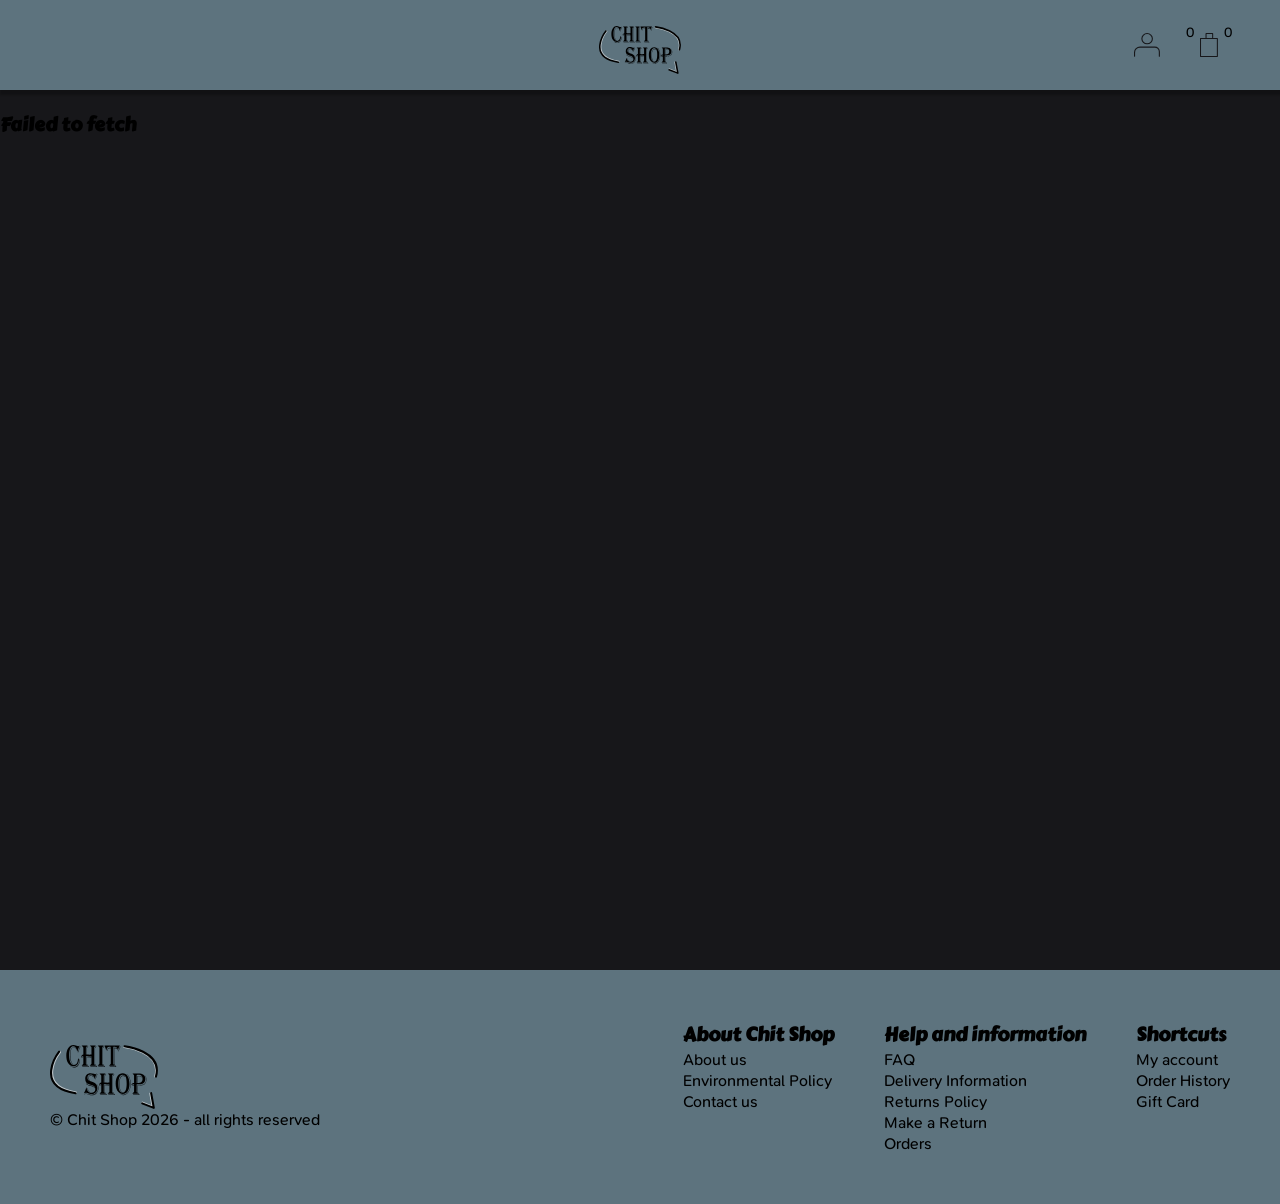
==== index.html @ 626b283b "Update index.html link fix" ====
<!doctype html>
<html lang="en">
  <head>
    <meta charset="UTF-8" />
    <meta name="viewport" content="width=device-width, initial-scale=1.0" />
    <meta name="description" content="" />
    <title>Chit Shop|Home</title>
    <link rel="stylesheet" href="/src/css/index.css" />
    <link rel="stylesheet" href="homePage.css" />
    <script src="homePage.js" type="module"></script>
  </head>
</html>
<body>
  <header>
    <nav class="logo-header">
      <a href="/index.html"
        ><img src="./assets/Logo/Logo.svg" class="logo" alt="Chit Shop logo"
      /></a>
    </nav>
    <nav class="icons-nav">
      <ul class="icons-header">
        <li>
          <p id="user-name"></p>
        </li>
        <li>
          <input type="checkbox" id="profile-checkbox" />
          <label for="profile-checkbox" class="profile">
            <img src="./assets/icons/Profile-icon.svg" alt="" />
          </label>
          <nav class="dropdown" id="dropdown">
            <ul>
              <li>
                <a class="underline-animation" href="./account/login.html"
                  >Log in</a
                >
              </li>
              <li>
                <a class="underline-animation" href="./account/register.html"
                  >Register</a
                >
              </li>
              <li>
                <a class="underline-animation" href="./index.html">Log out</a>
              </li>
            </ul>
          </nav>
        </li>
        <li>
          <a href="/favorite/index.html">
            <img src="./assets/icons/Heart-icon.svg" class="icons" alt="" />
            <span id="favorite-count"></span>
          </a>
        </li>
        <li>
          <a href="/cart/index.html">
            <img src="./assets/icons/cart-icon.svg" class="icons" alt="" />
            <span id="cart-count"></span>
          </a>
        </li>
      </ul>
    </nav>
  </header>
  <main id="home-content">
    <h1>Popular</h1>
    <section class="carousel">
      <button class="arrowLeft" id="carousel-arrow-left">
        <img src="./assets/icons/arrow-icon.svg" class="arrowLeft-img" alt="" />
      </button>
      <article id="carousel-article"></article>
      <button class="arrowRight" id="carousel-arrow-right">
        <img
          src="./assets/icons/arrow-icon.svg"
          class="arrowRight-img"
          alt=""
        />
      </button>
    </section>
    <h2>Electronics</h2>
    <section class="section-container">
      <button id="electronics-button-left">
        <img
          src="./assets/icons/arrow-icon.svg"
          class="list-button-left"
          alt=""
        />
      </button>
      <div id="electronics"></div>
      <button id="electronics-button-right">
        <img
          src="./assets/icons/arrow-icon.svg"
          class="list-button-right"
          alt=""
        />
      </button>
    </section>
    <h2>Fashion</h2>
    <section class="section-container">
      <button id="fashion-button-left">
        <img
          src="./assets/icons/arrow-icon.svg"
          class="list-button-left"
          alt=""
        />
      </button>
      <div id="fashion"></div>
      <button id="fashion-button-right">
        <img
          src="./assets/icons/arrow-icon.svg"
          class="list-button-right"
          alt=""
        />
      </button>
    </section>
    <h2>Explore</h2>
    <section class="other-section" id="other"></section>
  </main>
  <footer>
    <nav>
      <ul>
        <li>
          <h3>About Chit Shop</h3>
        </li>
        <li>
          <a href="./coming-soon/index.html">About us</a>
        </li>
        <li>
          <a href="./coming-soon/index.html">Environmental Policy</a>
        </li>
        <li>
          <a href="./coming-soon/index.html">Contact us</a>
        </li>
      </ul>
      <ul>
        <li>
          <h3>Help and information</h3>
        </li>
        <li>
          <a href="./coming-soon/index.html">FAQ</a>
        </li>
        <li>
          <a href="./coming-soon/index.html">Delivery Information</a>
        </li>
        <li>
          <a href="./coming-soon/index.html">Returns Policy</a>
        </li>
        <li>
          <a href="./coming-soon/index.html">Make a Return</a>
        </li>
        <li>
          <a href="./coming-soon/index.html">Orders</a>
        </li>
      </ul>
      <ul>
        <li>
          <h3>Shortcuts</h3>
        </li>
        <li>
          <a href="./coming-soon/index.html">My account</a>
        </li>
        <li>
          <a href="./coming-soon/index.html">Order History</a>
        </li>
        <li>
          <a href="./coming-soon/index.html">Gift Card</a>
        </li>
      </ul>
    </nav>
    <div>
      <img
        src="./assets/Logo/Logo.svg"
        class="logo-footer"
        alt="Chit Shop logo"
      />
      <p>&copy; Chit Shop 2026 - all rights reserved</p>
    </div>
  </footer>
</body>
---- src/css/index.css ----
@import url(reset.css);
@import url(style.css);
@import url(fonts.css);
@import url(variables.css);
---- homePage.css ----
main {
  margin-top: 20px;
}

h1 {
  margin-bottom: 20px;
}

.carousel > article {
  display: flex;
  flex-direction: row-reverse;
  justify-content: space-around;
  justify-self: stretch;
  gap: 20px;
  padding: 20px;
  animation: fadein 2s;
}

@keyframes fadein {
  from {
    opacity: 0;
  }
  to {
    opacity: 1;
  }
}

section {
  margin-bottom: 6em;
}

.carousel-image {
  max-height: 184px;
  width: 100%;
  border-radius: 10px;
}

.carousel-info {
  display: flex;
  flex-direction: column;
  justify-content: space-around;
}

.carousel a {
  grid-area: 1 / 1 / 3 / 2;
  justify-self: center;
}

.carousel h3 {
  font-size: 1em;
  margin-bottom: 10px;
}

.carousel p {
  font-size: 0.5em;
  justify-self: start;
  align-self: center;
}

.carousel {
  display: grid;
  grid-template-columns: auto auto auto;
  justify-items: center;
  border: 2px solid var(--card-border-color);
  background-color: var(--card-background-color);
}

.arrowLeft-img {
  height: 25px;
  width: 25px;
  rotate: -90deg;
}

.arrowRight-img {
  height: 25px;
  width: 25px;
  rotate: 90deg;
}

.section-container {
  display: grid;
  grid-template-columns: auto 1fr auto;
  margin-inline: 10px;
  justify-items: center;
}

.section-container div {
  display: flex;
  flex-direction: row;
  justify-content: space-around;
  gap: 20px;
  overflow: auto;
  width: 100%;
}

.list-button-left {
  height: 25px;
  width: 25px;
  rotate: -90deg;
}

.list-button-right {
  height: 25px;
  width: 25px;
  rotate: 90deg;
}

h1,
h2 {
  margin-left: 45px;
  color: var(--text-color);
}

article h3 {
  font-size: 0.6em;
  color: var(--text-color);
  font-family: var(--text-font);
  font-weight: 800;
}

article p {
  font-size: 0.5em;
  color: var(--text-color);
}

.list-img {
  height: 90px;
  width: 100%;
  object-fit: cover;
  border-radius: 8px 8px 0 0;
}

.card {
  border: 2px solid var(--card-border-color);
  background-color: var(--card-background-color);
  border-radius: 10px;
  display: grid;
  grid-template-rows: auto auto auto;
  gap: 8px;
  transition: scale 100ms;
}

.card:hover {
  scale: 1.02;
}

.card hgroup {
  padding-inline: 10px;
  padding-block-end: 10px;
  white-space: nowrap;
}

#electronics,
#fashion,
#other {
  max-width: 300px;
}

.other-section {
  display: grid;
  grid-template-rows: repeat(auto);
  grid-template-columns: 125px 125px;
  margin: 0 auto;
  justify-content: center;
  gap: 20px;
}

.other-section h3 {
  text-wrap: wrap;
}

.other-section img {
  object-fit: cover;
}

.favorite-button {
  display: block;
  width: 40px;
  height: 40px;
}

.button-group {
  display: flex;
  align-items: center;
  gap: 20px;
}

.button {
  display: flex;
  justify-content: center;
  align-items: center;
  width: 64px;
  height: 15px;
  font-size: 0.6em;
}

.favorite-button.small {
  height: 25px;
  width: 25px;
  grid-area: 1 / 1 / 2 / 2;
  align-self: start;
  justify-self: end;
  background-color: var(--card-background-color);
  border-radius: 500px;
  padding-top: 3px;
  margin: 2px;
}

.img-container {
  grid-area: 1 / 1 / 2 / 2;
}

@media (min-width: 800px) {
  .list-img {
    height: 200px;
  }

  .carousel h3 {
    font-size: 2.5em;
  }

  .carousel p {
    font-size: 1.2em;
  }

  .carousel-image {
    max-height: 368px;
  }

  article h3 {
    font-size: 1em;
  }

  article p {
    font-size: 0.8em;
  }

  h1,
  h2 {
    margin-left: 100px;
  }

  .arrowLeft-img {
    height: 36px;
    width: 36px;
  }

  .arrowRight-img {
    height: 36px;
    width: 36px;
  }

  .carousel-info {
    justify-content: center;
    gap: 32px;
  }

  .button {
    font-size: 1.5em;
    width: 200px;
    padding: 15px;
  }

  .list-button-left {
    height: 36px;
    width: 36px;
  }

  .list-button-right {
    height: 36px;
    width: 36px;
  }

  #electronics,
  #fashion,
  #other {
    max-width: 600px;
  }

  .other-section {
    grid-template-columns: auto auto auto;
  }

  .favorite-button.small {
    height: 30px;
    width: 30px;
  }
}
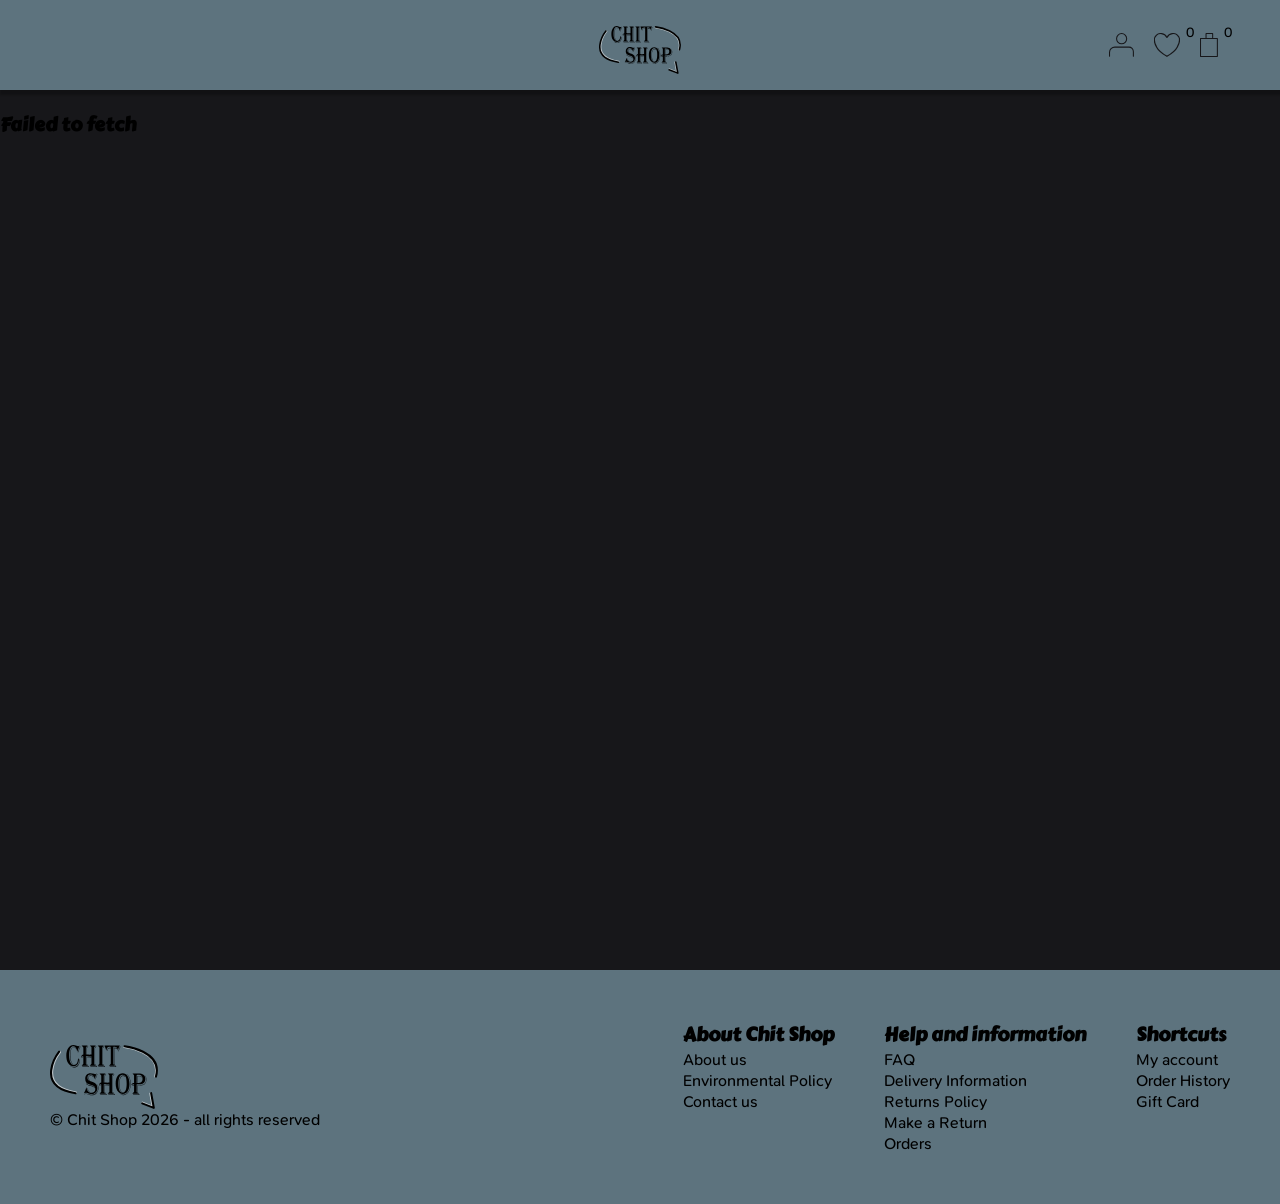
==== commit 579392dc: "Heart icon path Fixed path for heart icon in header across pages" ====
--- a/index.html
+++ b/index.html
@@ -5,7 +5,7 @@
     <meta name="viewport" content="width=device-width, initial-scale=1.0" />
     <meta name="description" content="" />
     <title>Chit Shop|Home</title>
-    <link rel="stylesheet" href="/src/css/index.css" />
+    <link rel="stylesheet" href="./src/css/index.css" />
     <link rel="stylesheet" href="homePage.css" />
     <script src="homePage.js" type="module"></script>
   </head>
@@ -13,7 +13,7 @@
 <body>
   <header>
     <nav class="logo-header">
-      <a href="/index.html"
+      <a href="./index.html"
         ><img src="./assets/Logo/Logo.svg" class="logo" alt="Chit Shop logo"
       /></a>
     </nav>
@@ -46,13 +46,13 @@
           </nav>
         </li>
         <li>
-          <a href="/favorite/index.html">
-            <img src="./assets/icons/Heart-icon.svg" class="icons" alt="" />
+          <a href="./favorite/index.html">
+            <img src="./assets/icons/heart-icon.svg" class="icons" alt="" />
             <span id="favorite-count"></span>
           </a>
         </li>
         <li>
-          <a href="/cart/index.html">
+          <a href="./cart/index.html">
             <img src="./assets/icons/cart-icon.svg" class="icons" alt="" />
             <span id="cart-count"></span>
           </a>
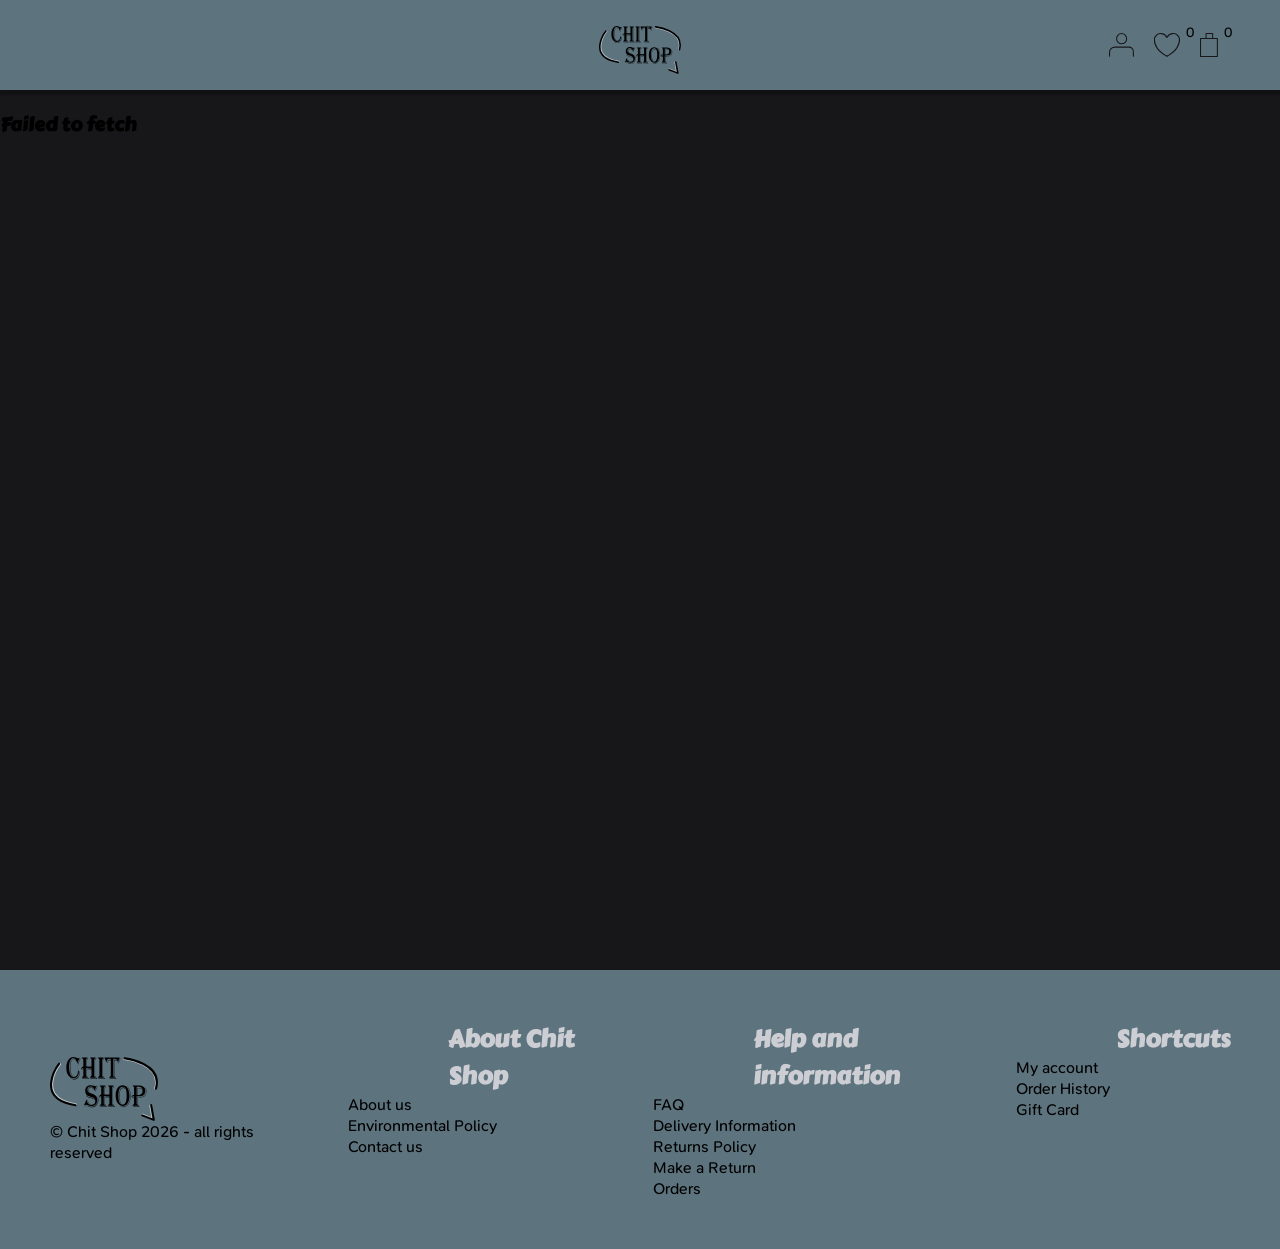
==== commit 87e28239: "h3 to h2 change h3 in footer to h2" ====
--- a/index.html
+++ b/index.html
@@ -25,7 +25,7 @@
         <li>
           <input type="checkbox" id="profile-checkbox" />
           <label for="profile-checkbox" class="profile">
-            <img src="./assets/icons/Profile-icon.svg" alt="" />
+            <img src="./assets/icons/Profile-icon.svg" alt="line art person" />
           </label>
           <nav class="dropdown" id="dropdown">
             <ul>
@@ -47,13 +47,21 @@
         </li>
         <li>
           <a href="./favorite/index.html">
-            <img src="./assets/icons/heart-icon.svg" class="icons" alt="" />
+            <img
+              src="./assets/icons/heart-icon.svg"
+              class="icons"
+              alt="a heart"
+            />
             <span id="favorite-count"></span>
           </a>
         </li>
         <li>
           <a href="./cart/index.html">
-            <img src="./assets/icons/cart-icon.svg" class="icons" alt="" />
+            <img
+              src="./assets/icons/cart-icon.svg"
+              class="icons"
+              alt="a heart"
+            />
             <span id="cart-count"></span>
           </a>
         </li>
@@ -63,51 +71,55 @@
   <main id="home-content">
     <h1>Popular</h1>
     <section class="carousel">
-      <button class="arrowLeft" id="carousel-arrow-left">
-        <img src="./assets/icons/arrow-icon.svg" class="arrowLeft-img" alt="" />
+      <button class="arrowLeft" id="carousel-arrow-left" type="button">
+        <img
+          src="./assets/icons/arrow-icon.svg"
+          class="arrowLeft-img"
+          alt="an arrow"
+        />
       </button>
       <article id="carousel-article"></article>
-      <button class="arrowRight" id="carousel-arrow-right">
+      <button class="arrowRight" id="carousel-arrow-right" type="button">
         <img
           src="./assets/icons/arrow-icon.svg"
           class="arrowRight-img"
-          alt=""
+          alt="an arrow"
         />
       </button>
     </section>
     <h2>Electronics</h2>
     <section class="section-container">
-      <button id="electronics-button-left">
+      <button id="electronics-button-left" type="button">
         <img
           src="./assets/icons/arrow-icon.svg"
           class="list-button-left"
-          alt=""
+          alt="an arrow"
         />
       </button>
       <div id="electronics"></div>
-      <button id="electronics-button-right">
+      <button id="electronics-button-right" type="button">
         <img
           src="./assets/icons/arrow-icon.svg"
           class="list-button-right"
-          alt=""
+          alt="an arrow"
         />
       </button>
     </section>
     <h2>Fashion</h2>
     <section class="section-container">
-      <button id="fashion-button-left">
+      <button id="fashion-button-left" type="button">
         <img
           src="./assets/icons/arrow-icon.svg"
           class="list-button-left"
-          alt=""
+          alt="an arrow"
         />
       </button>
       <div id="fashion"></div>
-      <button id="fashion-button-right">
+      <button id="fashion-button-right" type="button">
         <img
           src="./assets/icons/arrow-icon.svg"
           class="list-button-right"
-          alt=""
+          alt="an arrow"
         />
       </button>
     </section>
@@ -118,7 +130,7 @@
     <nav>
       <ul>
         <li>
-          <h3>About Chit Shop</h3>
+          <h2>About Chit Shop</h2>
         </li>
         <li>
           <a href="./coming-soon/index.html">About us</a>
@@ -132,7 +144,7 @@
       </ul>
       <ul>
         <li>
-          <h3>Help and information</h3>
+          <h2>Help and information</h2>
         </li>
         <li>
           <a href="./coming-soon/index.html">FAQ</a>
@@ -152,7 +164,7 @@
       </ul>
       <ul>
         <li>
-          <h3>Shortcuts</h3>
+          <h2>Shortcuts</h2>
         </li>
         <li>
           <a href="./coming-soon/index.html">My account</a>
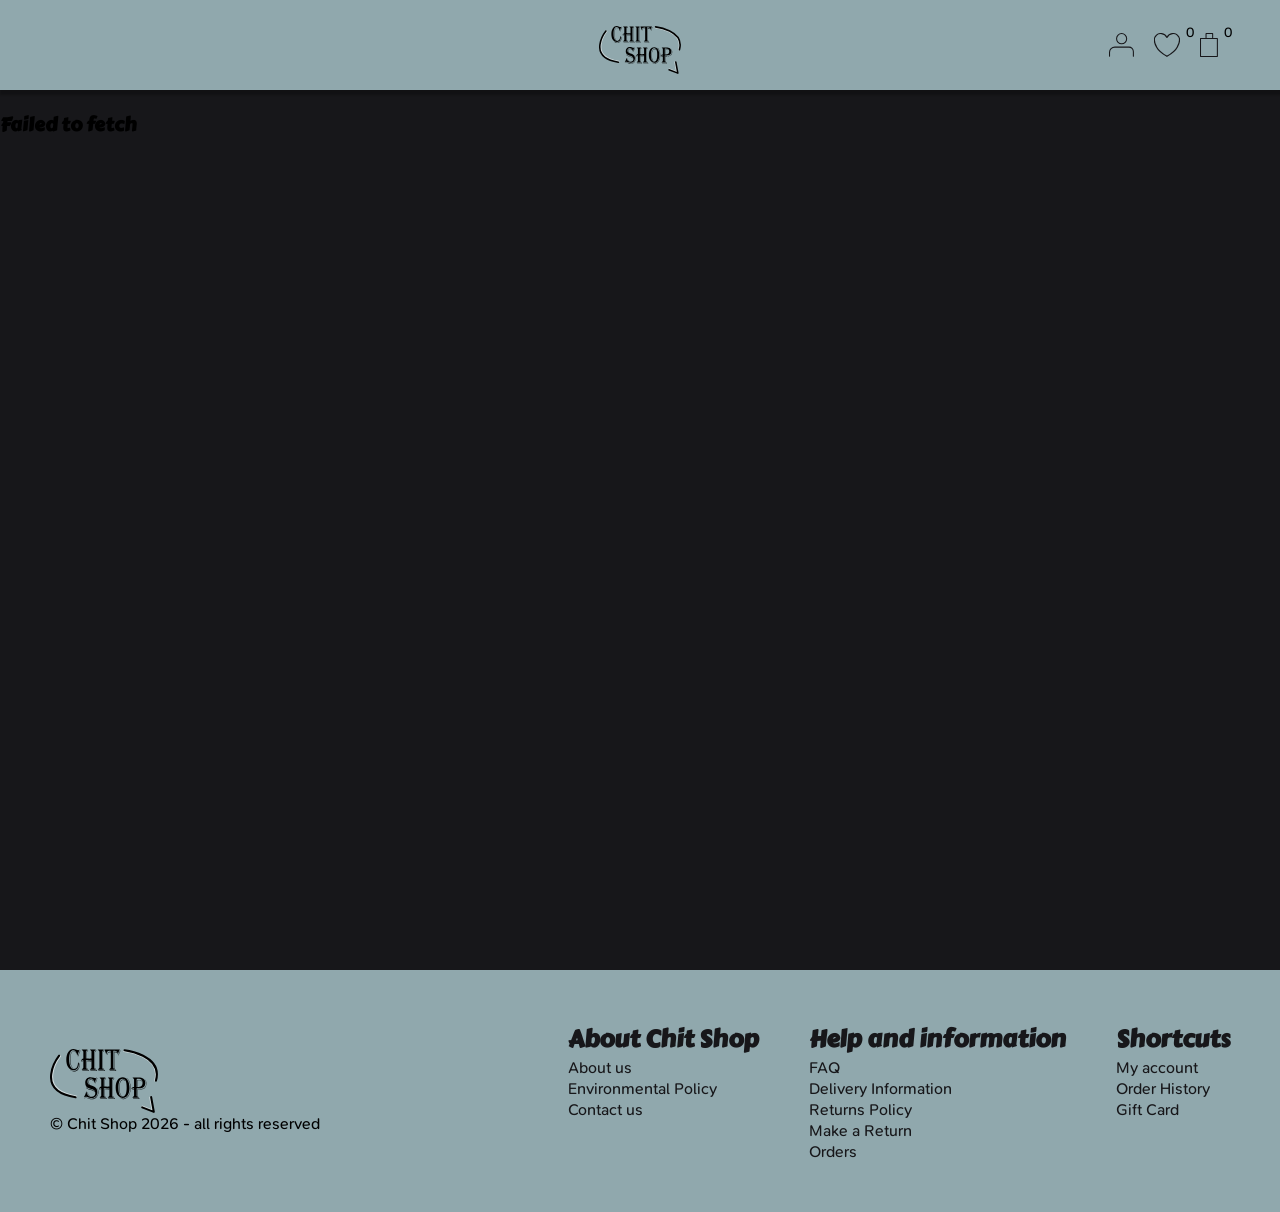
==== commit 224542cd: "header removed scaffholing html in header" ====
--- a/index.html
+++ b/index.html
@@ -27,23 +27,7 @@
           <label for="profile-checkbox" class="profile">
             <img src="./assets/icons/Profile-icon.svg" alt="line art person" />
           </label>
-          <nav class="dropdown" id="dropdown">
-            <ul>
-              <li>
-                <a class="underline-animation" href="./account/login.html"
-                  >Log in</a
-                >
-              </li>
-              <li>
-                <a class="underline-animation" href="./account/register.html"
-                  >Register</a
-                >
-              </li>
-              <li>
-                <a class="underline-animation" href="./index.html">Log out</a>
-              </li>
-            </ul>
-          </nav>
+          <nav class="dropdown" id="dropdown"></nav>
         </li>
         <li>
           <a href="./favorite/index.html">
@@ -60,7 +44,7 @@
             <img
               src="./assets/icons/cart-icon.svg"
               class="icons"
-              alt="a heart"
+              alt="a shopping bag"
             />
             <span id="cart-count"></span>
           </a>
--- a/homePage.css
+++ b/homePage.css
@@ -46,7 +46,7 @@
   justify-self: center;
 }
 
-.carousel h3 {
+.carousel h2 {
   font-size: 1em;
   margin-bottom: 10px;
 }
@@ -215,10 +215,6 @@
     height: 200px;
   }
 
-  .carousel h3 {
-    font-size: 2.5em;
-  }
-
   .carousel p {
     font-size: 1.2em;
   }
@@ -238,6 +234,11 @@
   h1,
   h2 {
     margin-left: 100px;
+  }
+
+  .carousel h2 {
+    font-size: 2.5em;
+    margin-left: 0;
   }
 
   .arrowLeft-img {
